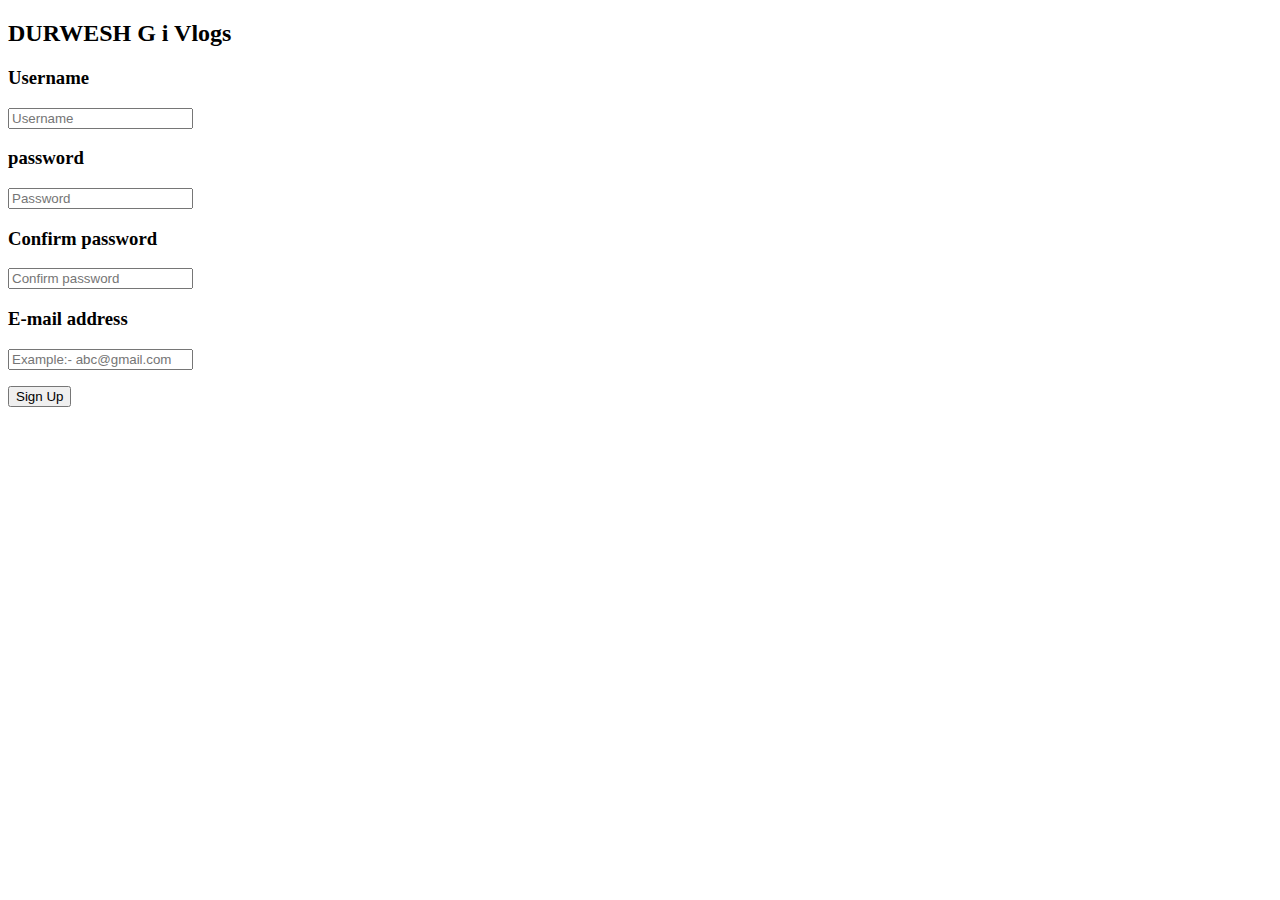
==== index.html @ 6bfebb33 "this index.html file is for creating the Registration form" ====
<!DOCTYPE html>
<html lang="en">
<head>
    <link rel="stylesheet" href="style.css">
    <title>Sign in/Registration Form</title>
</head>
<body>
    <div class="container">
        <div class="content">
            <form action="">
                <div class="form_controler">
                    <div class="form_top_content">
                        <h2>DURWESH G i Vlogs </h2>
                    </div>

                    <div class="form_content">
                        <label for="username"><h3>Username</h3></label>
                        <input id="username" type="text" name="username" placeholder="Username" required>   
                    </div>

                    <div class="form_content">
                        <label for="password"><h3>password</h3></label>
                        <input id="password" type="password" name="password" placeholder="Password" required>   
                    </div>

                    <div class="form_content">
                        <label for="confirm_password"><h3>Confirm password</h3></label>
                        <input id="confirm_password" type="text" name="confirm_password" placeholder="Confirm password" required>   
                    </div>

                    <div class="form_content">
                        <label for="email_address"><h3>E-mail address</h3></label>
                        <input id="email_address" type="email" name="email_address" placeholder="Example:- abc@gmail.com" required>
                    </div>

                </div>
                
                <p>
                    <input type="submit" value="Sign Up"></input>
                </p>
            </form>
        </div>
    </div>
</body>
</html>
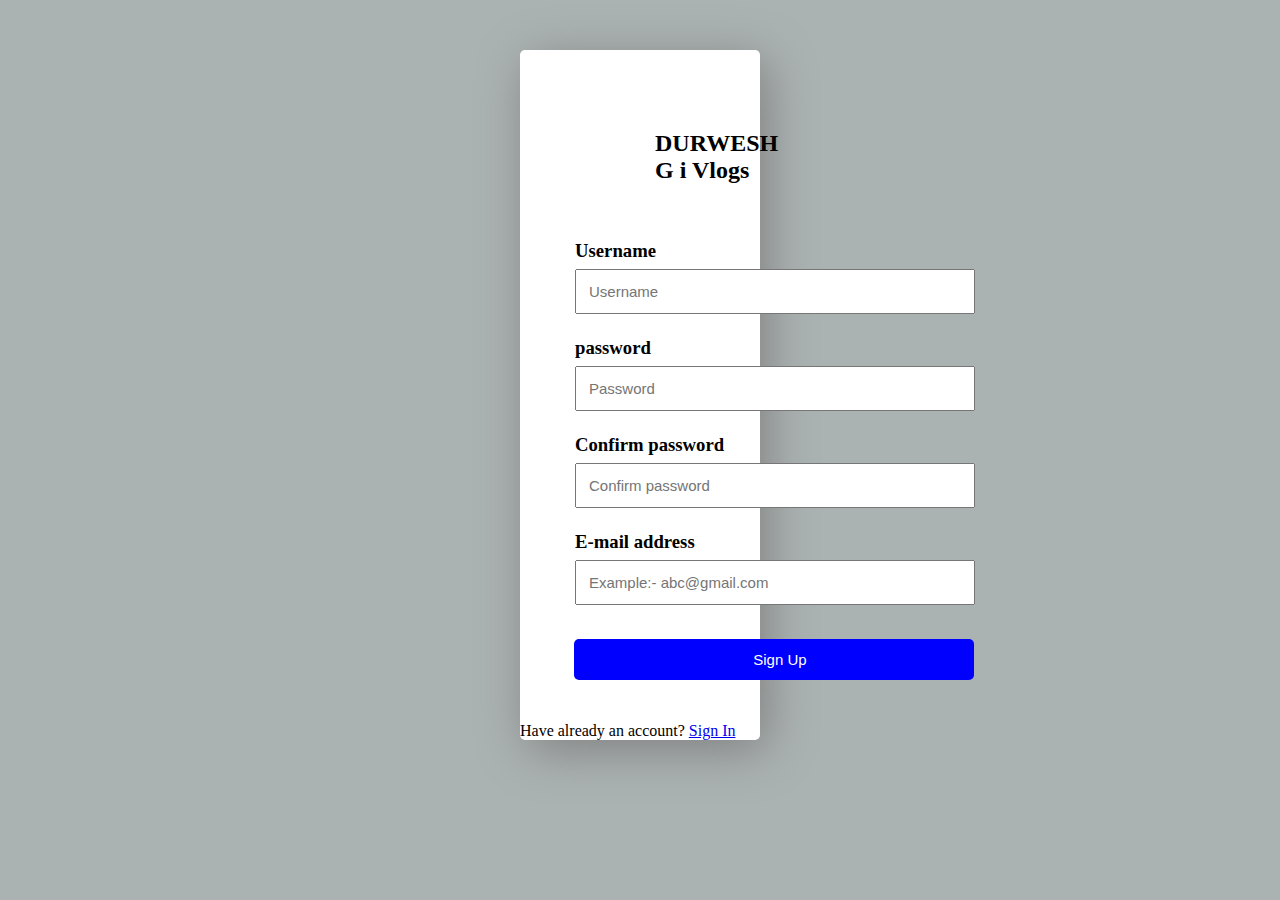
==== commit a30a7637: "redirecting SignIn page at the same time." ====
--- a/index.html
+++ b/index.html
@@ -7,7 +7,7 @@
 <body>
     <div class="container">
         <div class="content">
-            <form action="">
+            <form action="login.html">
                 <div class="form_controler">
                     <div class="form_top_content">
                         <h2>DURWESH G i Vlogs </h2>
@@ -39,6 +39,10 @@
                     <input type="submit" value="Sign Up"></input>
                 </p>
             </form>
+
+            <div class="link">Have already an account?
+                <a name="a2" href="login.html">Sign In</a>
+            </div>
         </div>
     </div>
 </body>
--- a/style.css
+++ b/style.css
@@ -0,0 +1,75 @@
+*{
+    margin : 0;
+    padding : 0;
+    box-sizing : border-box;
+}
+
+body{
+    background-color: #abb3b2;
+}
+
+.container{
+    margin-top: 50px;
+}
+
+.content{
+    margin-left : 520px;
+    margin-right : 520px;
+    background-color : white;
+    border-radius : 5px;
+    box-shadow: 7px 10px 50px gray;
+}
+
+.form_controler{
+    padding-top: 80px;
+    padding-left: 55px;
+}
+
+.form_content,input{
+    width: 400px;
+}
+
+input:focus{
+    outline-color: brown;
+    box-shadow: 3px 4px 5px rgb(143, 71, 66, 0.5);
+}
+
+
+
+.form_content, label{
+    padding-bottom: 20px;
+}
+
+.form_content, label, h3{
+    padding-bottom: 7px;
+    padding-top: 8px;
+}
+
+input{
+    font-size: 15px;
+    padding-top: 12px;
+    padding-bottom: 12px;
+    padding-left: 12px;
+}
+
+.form_top_content, h2{
+    padding-left: 40px;
+    padding-bottom: 20px;
+}
+
+.form_button, p {
+    padding:12px 400px 12px 53.9px;
+
+}
+input[type="submit"]{
+    color: white;
+    background-color: blue;
+    border-radius: 5px;
+    margin-bottom: 30px;
+    margin-top: 15px;
+    border: none;
+}
+
+input[type="submit"]:hover{
+    background-color: #4f69e0;
+}